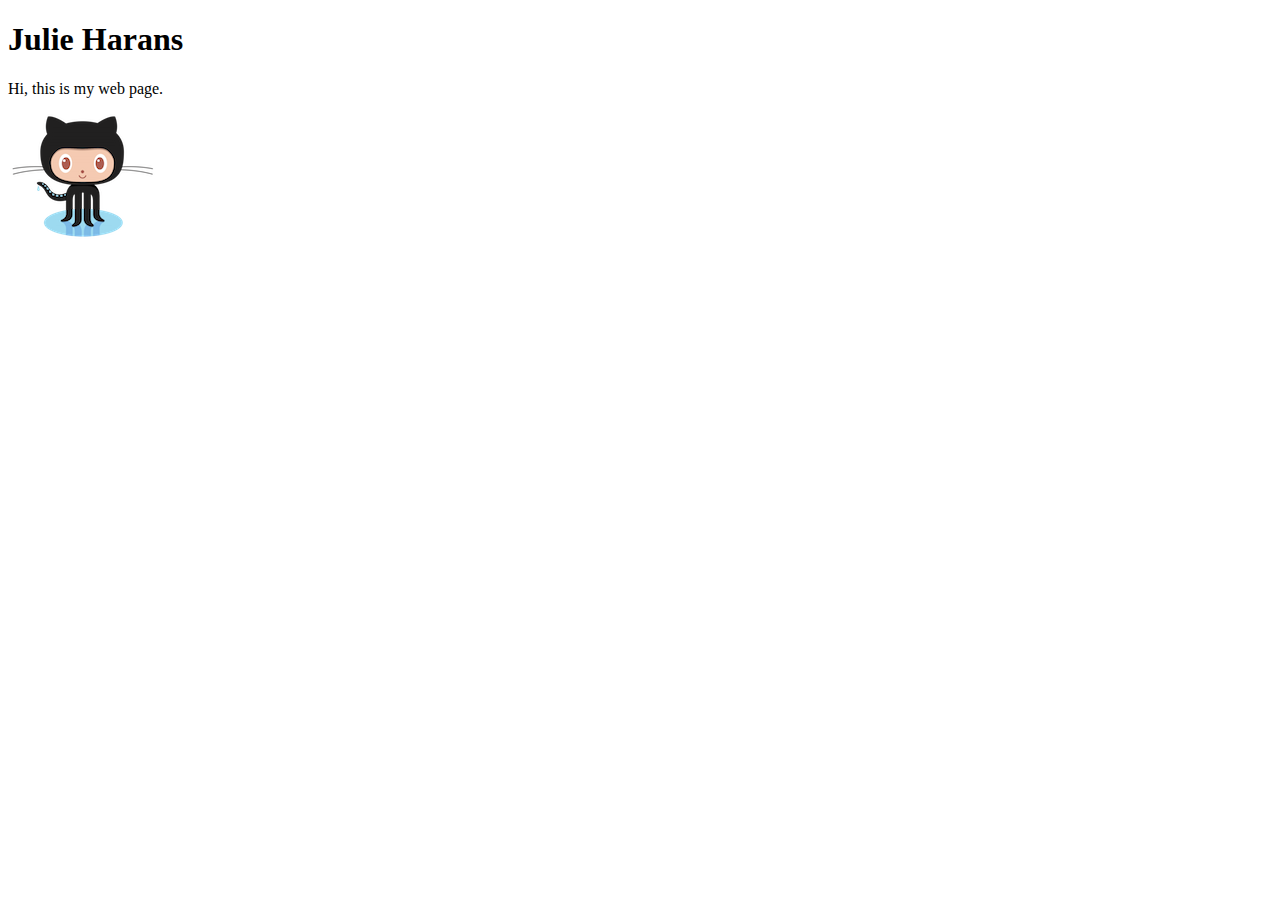
==== index.html @ a56ea59e "Added title, headline, description and photo" ====
<!DOCTYPE html>
<html lang="en">
<head>
  <meta charset="utf-8"/>
  <title>Julie's Website</title>
</head>
<body>
  <h1>Julie Harans</h1>
  <p>Hi, this is my web page.</p>
  <img src="octocat.png" alt="octocat">
</body>
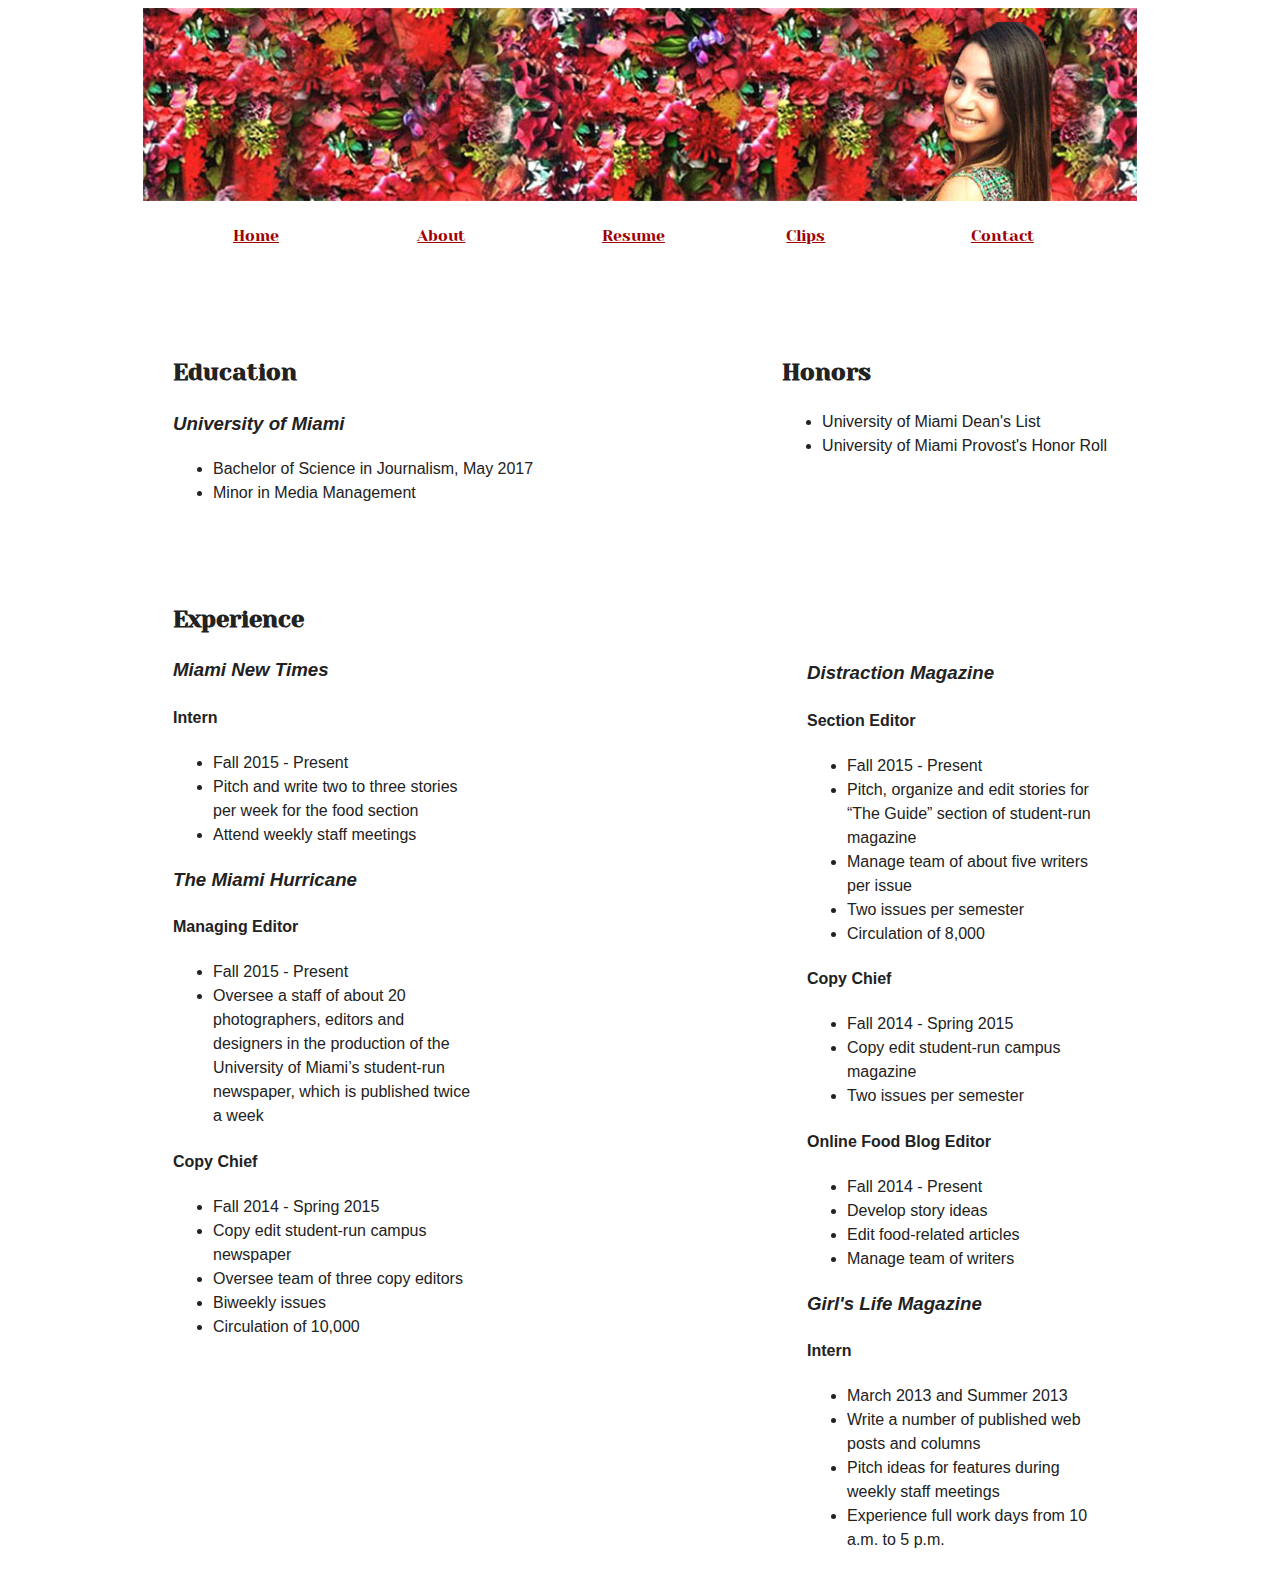
==== commit d7ec1e97: "moved files" ====
--- a/index.html
+++ b/index.html
@@ -2,10 +2,123 @@
 <html lang="en">
 <head>
   <meta charset="utf-8"/>
-  <title>Julie's Website</title>
+  <title>Resume</title>
+  <link href="../css/style.css" rel="stylesheet" media="screen"/>
+  <link href="../css/print.css" rel="stylesheet" media="print"/>
 </head>
+
+
 <body>
-  <h1>Julie Harans</h1>
-  <p>Hi, this is my web page.</p>
-  <img src="octocat.png" alt="octocat">
+  <div class="content">
+   <img src="../images/floral-stripe.jpg" alt="floral-stripe" width="994px" height="193px">
+  <div class="nav">
+    <nav>
+      <ul>
+        <li><a href="landing.html">Home</a></li>
+        <li><a href="about.html">About</a></li>
+        <li><a href="index.html">Resume</a></li>
+        <li><a href="clips.html">Clips</a></li>
+        <li><a href="contact.html">Contact</a></li>
+      </ul>
+    </nav>
+  </div> <!--navigation end-->
+
+  <main>
+    <div class="container">
+    <section id="education">
+      <h2>Education</h2>
+      <article>
+        <h3>University of Miami</h3>
+          <ul>
+            <li>Bachelor of Science in Journalism, May 2017</li>
+            <li>Minor in Media Management</li>
+          </ul>
+      </article>
+    </section>
+
+    <section id="honors">
+      <article>
+      <h2>Honors</h2>
+          <ul>
+            <li>University of Miami Dean's List</li>
+            <li>University of Miami Provost's Honor Roll</li>
+          </ul>
+      </article>
+    </section>
+
+    <section id="experience">
+    <div id="col-one">
+    <h2>Experience</h2>
+      <article>
+        <h3>Miami New Times</h3>
+          <h4>Intern</h4>
+            <ul>
+              <li>Fall 2015 - Present</li>
+              <li>Pitch and write two to three stories per week for the food section</li>
+              <li>Attend weekly staff meetings</li>
+            </ul>
+      </article>
+
+      <article>
+        <h3>The Miami Hurricane</h3>
+          <h4>Managing Editor</h4>
+            <ul>
+              <li>Fall 2015 - Present</li>
+              <li>Oversee a staff of about 20 photographers, editors and designers in the production of the University of Miami’s student-run newspaper, which is published twice a week</li>
+            </ul>
+          <h4>Copy Chief</h4>
+            <ul>
+              <li>Fall 2014 - Spring 2015</li>
+              <li>Copy edit student-run campus newspaper</li>
+              <li>Oversee team of three copy editors</li>
+              <li>Biweekly issues</li>
+              <li>Circulation of 10,000</li>
+            </ul>
+      </article>
+      </div> <!--end column one-->
+
+      <div id="col-two">
+      <article>
+        <h3>Distraction Magazine</h3>
+          <h4>Section Editor</h4>
+            <ul>
+              <li>Fall 2015 - Present</li>
+              <li>Pitch, organize and edit stories for “The Guide” section of student-run magazine</li>
+              <li>Manage team of about five writers per issue</li>
+              <li>Two issues per semester</li>
+              <li>Circulation of 8,000</li>
+            </ul>
+          <h4>Copy Chief</h4>
+            <ul>
+              <li>Fall 2014 - Spring 2015</li>
+              <li>Copy edit student-run campus magazine</li>
+              <li>Two issues per semester</li>
+            </ul>
+          <h4>Online Food Blog Editor</h4>
+            <ul>
+              <li>Fall 2014 - Present</li>
+              <li>Develop story ideas</li>
+              <li>Edit food-related articles</li>
+              <li>Manage team of writers</li>
+            </ul>
+      </article>
+
+      <article>
+        <h3>Girl's Life Magazine</h3>
+          <h4>Intern</h4>
+            <ul>
+              <li>March 2013 and Summer 2013</li>
+              <li>Write a number of published web posts and columns</li>
+              <li>Pitch ideas for features during weekly staff meetings</li>
+              <li>Experience full work days from 10 a.m. to 5 p.m.</li>
+            </ul>
+      </article>
+      </div> <!--end columntwo-->
+    </section>
+    </div> <!--end container-->
+</main>
+
+</div> <!--end content-->
+
 </body>
+</html>
--- a/css/style.css
+++ b/css/style.css
@@ -0,0 +1,159 @@
+@import url(https://fonts.googleapis.com/css?family=Yeseva+One);
+
+body {
+  font-family: 'Pontano Sans', sans-serif;
+  font-size: 16px;
+  font-weight: 400;
+  line-height: 1.5;
+  color: #222;
+  background-color: white;
+}
+
+
+nav ul li{
+  display: inline-block;
+  font-family: 'Yeseva One', cursive;
+  padding: 10px 50px 10px 50px;
+  width: 80px;
+  margin: 0px auto;
+  margin-top: -30px;
+}
+
+div.container {
+  padding: 30px;
+}
+
+a {
+  color: rgb(159,2,2);
+  font-family: 'Yeseva One', cursive;
+}
+
+a:visited {
+  color: rgb(123, 71, 137);
+}
+
+a:hover {
+  font-style: italic;
+  color: rgb(159,2,2);
+}
+
+a:active {
+  color: red;
+}
+
+h1 {
+  font-weight: 700;
+  font-style: italic;
+  text-shadow: 2px 4px black;
+}
+
+h2 {
+  font-family: 'Yeseva One', cursive;
+}
+
+h3 {
+  font-family: 'Pontano Sans', sans-serif;
+  font-style: italic;
+}
+
+main {
+  overflow: auto;
+}
+
+#education {
+  margin: 30px 0px 60px 0px;
+  display: inline-block;
+}
+
+#col-one {
+  float: left;
+  width: 300px;
+  margin: 0px 0px 0px 0px;
+}
+
+#col-two {
+  float: right;
+  width: 300px;
+  margin: 60px 0px 0px 0px;
+}
+
+#honors {
+  float: right;
+  margin-top: 30px;
+}
+
+#logo {
+  float:right;
+  padding: 50px 100px 10px 0px;
+}
+
+header {
+  font-family: 'Yeseva One', cursive;
+  font-size: 32px;
+  width: 500px;
+  margin: 0px auto;
+}
+
+#about {
+  width: 500px;
+  margin: 0px auto;
+}
+
+#photo {
+  float:right;
+}
+
+div.content {
+  width: 994px;
+  margin: 0px auto;
+}
+
+span.bold {
+  font-family: 'Yeseva One', cursive;
+}
+
+div.row1 {
+  float: left;
+  margin-left: 180px;
+  max-width: 375px;
+}
+
+div.row2 {
+  float: right;
+  margin-right: 180px;
+  max-width: 375px;
+
+}
+
+img {
+  max-width: 100%;
+}
+
+.article-links {
+  margin-top: 50px;
+  margin-bottom: 50px;
+}
+
+#clips-nav {
+  width: 994px;
+  margin: 0px auto;
+}
+
+div.landingpage {
+  width: 400px;
+  margin: 0px auto;
+}
+
+#enter {
+  width: 400px;
+  margin-left: 100px;
+}
+
+div.talk {
+  margin-right: 500px;
+  margin-top: 50px;
+}
+
+#welcome {
+  margin-top: 50px;
+}
--- a/css/print.css
+++ b/css/print.css
@@ -0,0 +1,53 @@
+@import url(https://fonts.googleapis.com/css?family=Playfair+Display:400,700italic,700);
+
+* {
+  background: transparent; !important
+  color: black;
+  font-size: 12pt;
+  font-family: "Playfair Display", serif;
+  line-height: 1;
+}
+
+@page {
+  margin: 0.5in;
+}
+
+.JulieHarans {
+  font-size: 20pt;
+  font-style: italic;
+}
+
+#education {
+  margin-top: .3in;
+}
+
+#experience {
+  margin: 0 0 .3in 0;
+}
+
+#col-one {
+  float: left;
+  width: 3in;
+}
+
+#col-two {
+  float: left;
+  width: 3in;
+  padding: 0 0 0 .75in;
+}
+
+#honors {
+  display: none;
+}
+
+a {
+  text-decoration: none;
+}
+
+nav,footer {
+  display: none;
+}
+
+img {
+  display: none;
+}
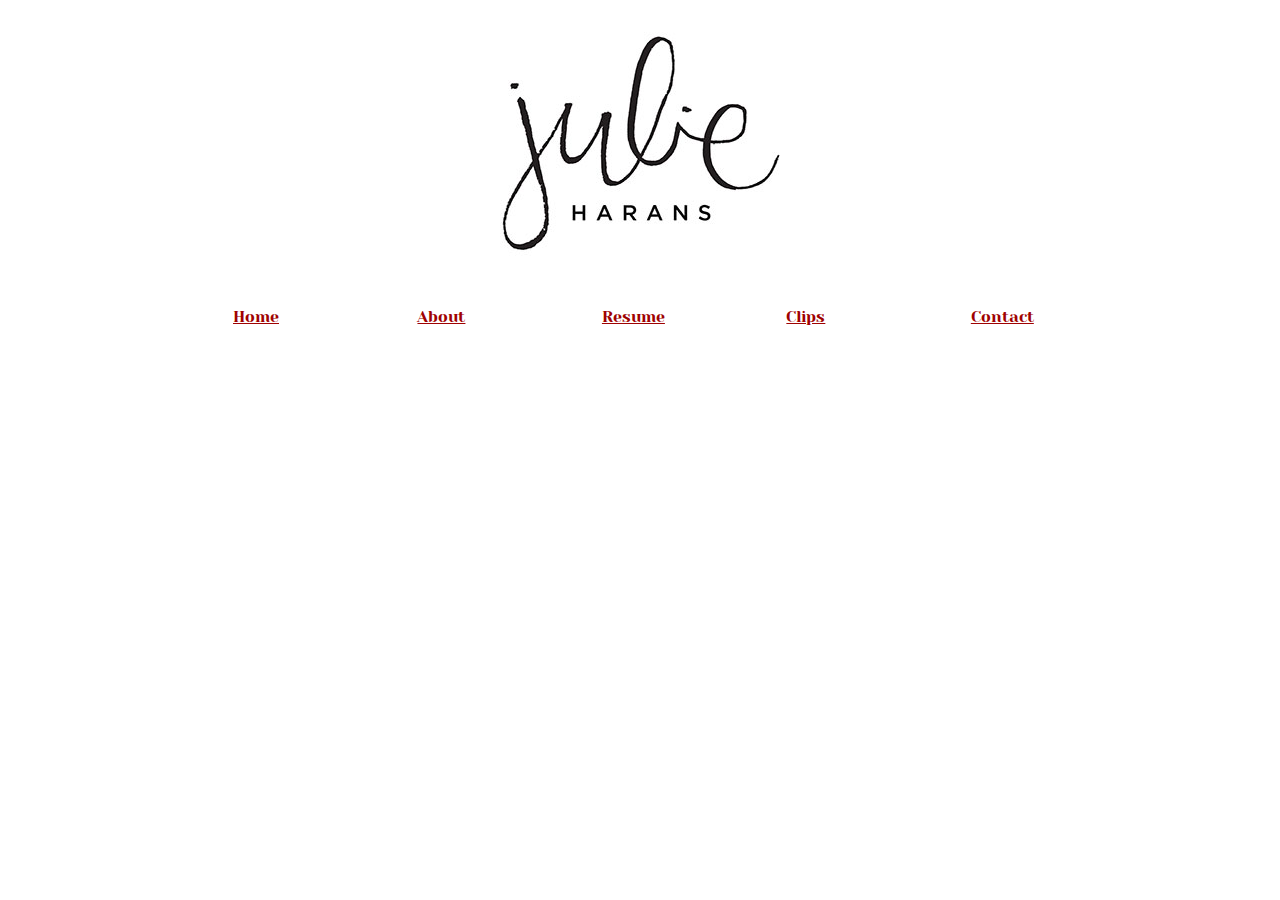
==== commit 3de75a89: "changed file names" ====
--- a/index.html
+++ b/index.html
@@ -2,123 +2,31 @@
 <html lang="en">
 <head>
   <meta charset="utf-8"/>
-  <title>Resume</title>
-  <link href="../css/style.css" rel="stylesheet" media="screen"/>
-  <link href="../css/print.css" rel="stylesheet" media="print"/>
+  <title>Julie Harans</title>
+  <link href="css/style.css" rel="stylesheet" media="screen"/>
+  <link href="css/print.css" rel="stylesheet" media="print"/>
 </head>
 
+<body>
+  <div class="landingpage">
+    <section>
+    <img src="images/julielogo.jpg" alt="julielogo"/>
+    </section>
+    </div><!--end landing page-->
 
-<body>
-  <div class="content">
-   <img src="../images/floral-stripe.jpg" alt="floral-stripe" width="994px" height="193px">
-  <div class="nav">
-    <nav>
-      <ul>
-        <li><a href="landing.html">Home</a></li>
-        <li><a href="about.html">About</a></li>
-        <li><a href="index.html">Resume</a></li>
-        <li><a href="clips.html">Clips</a></li>
-        <li><a href="contact.html">Contact</a></li>
-      </ul>
-    </nav>
-  </div> <!--navigation end-->
-
-  <main>
-    <div class="container">
-    <section id="education">
-      <h2>Education</h2>
-      <article>
-        <h3>University of Miami</h3>
-          <ul>
-            <li>Bachelor of Science in Journalism, May 2017</li>
-            <li>Minor in Media Management</li>
-          </ul>
-      </article>
+    <section id="landing-nav">
+      <nav>
+        <ul>
+          <li><a href="index.html">Home</a></li>
+          <li><a href="about.html">About</a></li>
+          <li><a href="resume.html">Resume</a></li>
+          <li><a href="clips.html">Clips</a></li>
+          <li><a href="contact.html">Contact</a></li>
+        </ul>
+      </nav>
     </section>
 
-    <section id="honors">
-      <article>
-      <h2>Honors</h2>
-          <ul>
-            <li>University of Miami Dean's List</li>
-            <li>University of Miami Provost's Honor Roll</li>
-          </ul>
-      </article>
-    </section>
+</body>
 
-    <section id="experience">
-    <div id="col-one">
-    <h2>Experience</h2>
-      <article>
-        <h3>Miami New Times</h3>
-          <h4>Intern</h4>
-            <ul>
-              <li>Fall 2015 - Present</li>
-              <li>Pitch and write two to three stories per week for the food section</li>
-              <li>Attend weekly staff meetings</li>
-            </ul>
-      </article>
 
-      <article>
-        <h3>The Miami Hurricane</h3>
-          <h4>Managing Editor</h4>
-            <ul>
-              <li>Fall 2015 - Present</li>
-              <li>Oversee a staff of about 20 photographers, editors and designers in the production of the University of Miami’s student-run newspaper, which is published twice a week</li>
-            </ul>
-          <h4>Copy Chief</h4>
-            <ul>
-              <li>Fall 2014 - Spring 2015</li>
-              <li>Copy edit student-run campus newspaper</li>
-              <li>Oversee team of three copy editors</li>
-              <li>Biweekly issues</li>
-              <li>Circulation of 10,000</li>
-            </ul>
-      </article>
-      </div> <!--end column one-->
-
-      <div id="col-two">
-      <article>
-        <h3>Distraction Magazine</h3>
-          <h4>Section Editor</h4>
-            <ul>
-              <li>Fall 2015 - Present</li>
-              <li>Pitch, organize and edit stories for “The Guide” section of student-run magazine</li>
-              <li>Manage team of about five writers per issue</li>
-              <li>Two issues per semester</li>
-              <li>Circulation of 8,000</li>
-            </ul>
-          <h4>Copy Chief</h4>
-            <ul>
-              <li>Fall 2014 - Spring 2015</li>
-              <li>Copy edit student-run campus magazine</li>
-              <li>Two issues per semester</li>
-            </ul>
-          <h4>Online Food Blog Editor</h4>
-            <ul>
-              <li>Fall 2014 - Present</li>
-              <li>Develop story ideas</li>
-              <li>Edit food-related articles</li>
-              <li>Manage team of writers</li>
-            </ul>
-      </article>
-
-      <article>
-        <h3>Girl's Life Magazine</h3>
-          <h4>Intern</h4>
-            <ul>
-              <li>March 2013 and Summer 2013</li>
-              <li>Write a number of published web posts and columns</li>
-              <li>Pitch ideas for features during weekly staff meetings</li>
-              <li>Experience full work days from 10 a.m. to 5 p.m.</li>
-            </ul>
-      </article>
-      </div> <!--end columntwo-->
-    </section>
-    </div> <!--end container-->
-</main>
-
-</div> <!--end content-->
-
-</body>
 </html>
--- a/css/style.css
+++ b/css/style.css
@@ -49,6 +49,7 @@
 
 h2 {
   font-family: 'Yeseva One', cursive;
+  line-height: 30px;
 }
 
 h3 {
@@ -130,8 +131,8 @@
 }
 
 .article-links {
-  margin-top: 50px;
-  margin-bottom: 50px;
+  margin-top: 30px;
+  margin-bottom: 70px;
 }
 
 #clips-nav {
@@ -140,13 +141,13 @@
 }
 
 div.landingpage {
-  width: 400px;
+  width: 345px;
   margin: 0px auto;
 }
 
-#enter {
-  width: 400px;
-  margin-left: 100px;
+#landing-nav {
+  width: 994px;
+  margin: 0px auto;
 }
 
 div.talk {
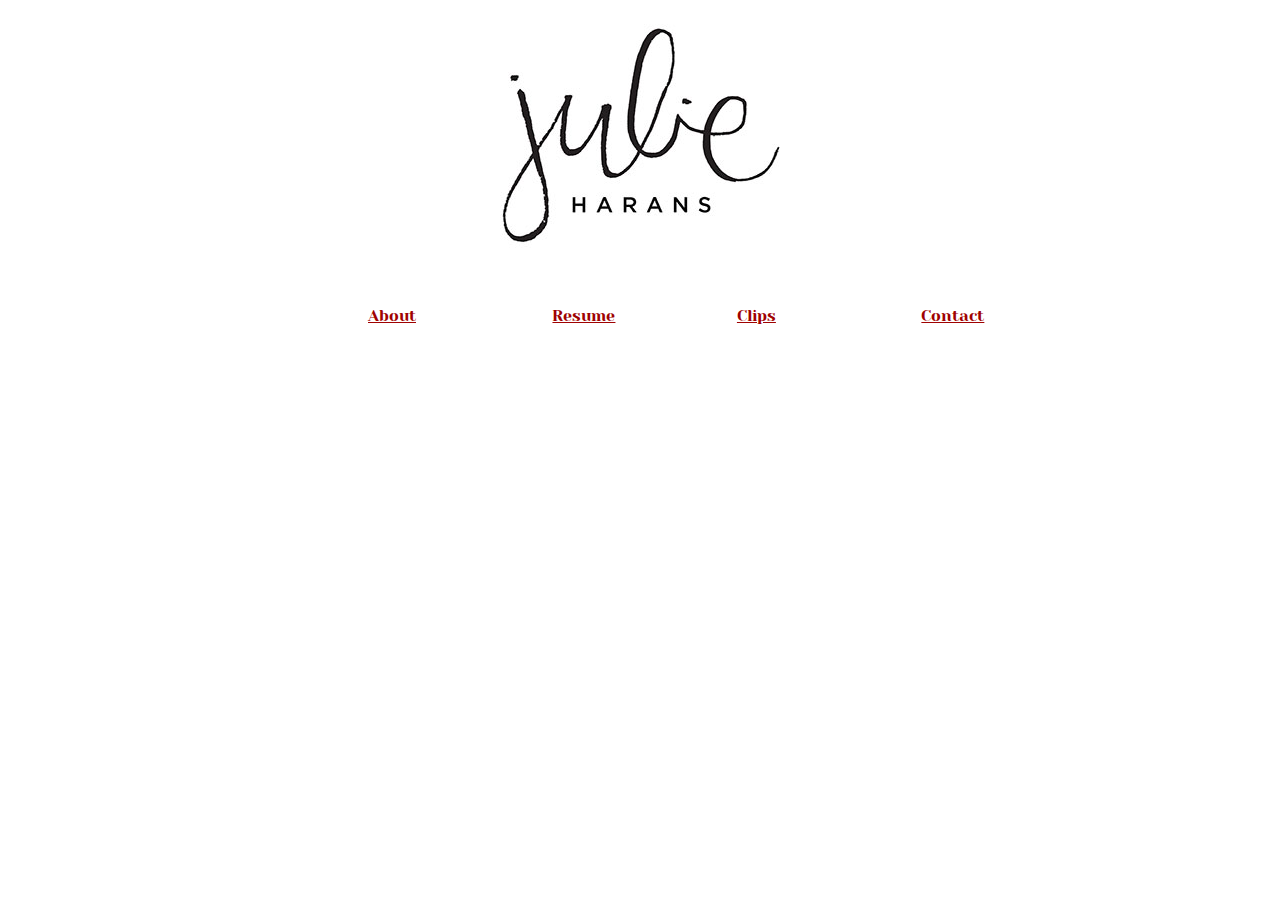
==== commit 76c86719: "finishing touches" ====
--- a/index.html
+++ b/index.html
@@ -2,22 +2,22 @@
 <html lang="en">
 <head>
   <meta charset="utf-8"/>
+  <meta name="viewport" content="width=device-width, initial-scale=1">
   <title>Julie Harans</title>
   <link href="css/style.css" rel="stylesheet" media="screen"/>
-  <link href="css/print.css" rel="stylesheet" media="print"/>
+  <link href="css/mobile.css" rel="stylesheet" media="screen"/>
 </head>
 
 <body>
   <div class="landingpage">
-    <section>
+    <header>
     <img src="images/julielogo.jpg" alt="julielogo"/>
-    </section>
+    </header>
     </div><!--end landing page-->
 
     <section id="landing-nav">
       <nav>
         <ul>
-          <li><a href="index.html">Home</a></li>
           <li><a href="about.html">About</a></li>
           <li><a href="resume.html">Resume</a></li>
           <li><a href="clips.html">Clips</a></li>
@@ -26,6 +26,19 @@
       </nav>
     </section>
 
+    <section id="mobile-only">
+      <article>
+        <p>I'm <span class="bold">Julie</span>, a third-year journalism student at the <span class="bold">University of Miami</span> with a love of writing and a passion for all things edible. Visit my site at <a href="julieharans.me">julieharans.me</a> for a peek into my personal and professional life as I develop my <span class="bold">culinary</span> and <span class="bold">journalistic</span> skills. In the meantime, feel free to reach out to me by phone, email or through my social media pages. Thanks for visiting!</p>
+      </article>
+      <article>
+        <p><img src="images/maillogo.jpg" alt="maillogo">Email: <a href="mailto:j.harans@umiami.edu">j.harans@umiami.edu</a></p>
+        <p><img src="images/phonelogo.jpg" alt="phonelogo">Cell: <a href="tel:4433886564">443-388-6564</a>
+          <p><img src="images/instalogo.jpg" alt="instalogo">Instagram: <a href="https://www.instagram.com/harans/">@harans</a></p>
+          <p><img src="images/fblogo.png" alt="fblogo">Facebook: <a href="https://www.facebook.com/julieharans">JulieHarans</a></p>
+      </article>
+
+    </section>
+
 </body>
 
 
--- a/css/style.css
+++ b/css/style.css
@@ -7,6 +7,7 @@
   line-height: 1.5;
   color: #222;
   background-color: white;
+  margin-top: 0px;
 }
 
 
@@ -34,7 +35,6 @@
 
 a:hover {
   font-style: italic;
-  color: rgb(159,2,2);
 }
 
 a:active {
@@ -107,6 +107,7 @@
 div.content {
   width: 994px;
   margin: 0px auto;
+  margin-top: 0px;
 }
 
 span.bold {
@@ -147,7 +148,7 @@
 
 #landing-nav {
   width: 994px;
-  margin: 0px auto;
+  margin: 0px 0px 0px 270px;
 }
 
 div.talk {
@@ -158,3 +159,7 @@
 #welcome {
   margin-top: 50px;
 }
+
+#mobile-only {
+  display: none;
+}
--- a/css/mobile.css
+++ b/css/mobile.css
@@ -0,0 +1,11 @@
+@media (max-width: 320px) {
+
+#landing-nav {
+  display: none;
+}
+
+#mobile-only {
+  display: block;
+}
+
+}
